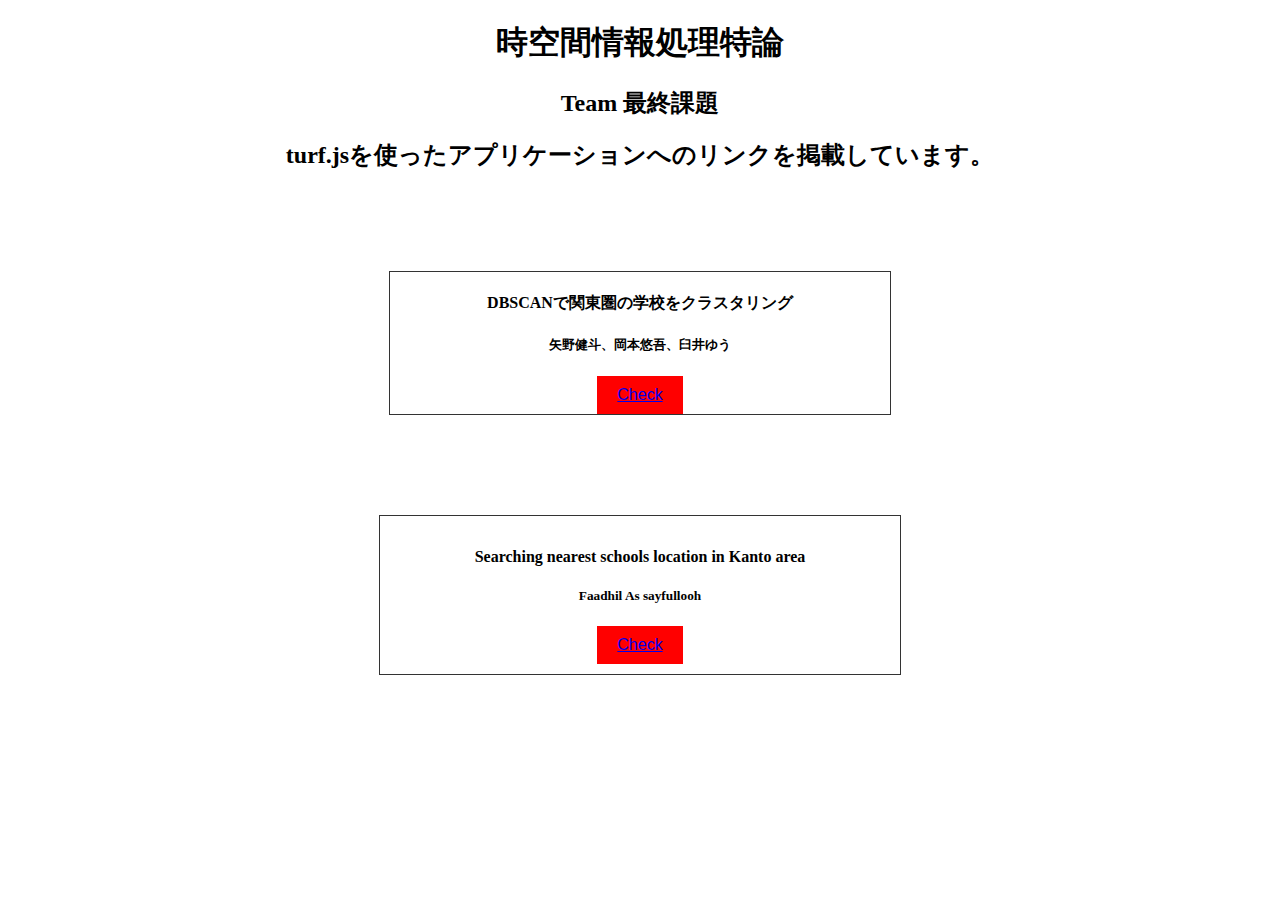
==== index.html @ 8500668b "Update index.html" ====
<!DOCTYPE html>
<html lang="ja">
<head>
  <meta charset="UTF-8">
  <meta name="viewport" content="width=device-width, initial-scale=1.0">
  <title>Checkボタン</title>
  <style>
    body {
      align-items: center;
      justify-content: center;
      height: 100vh;
      margin: 0 auto;
      text-align: center;
      
    }

    button {
      padding: 10px 20px;
      font-size: 16px;
      background-color: red;
      color: white;
      border: none;
      cursor: pointer;
    }

        .info-box {
      margin: 20px auto;
      border: solid 1px #333;
      width: 500px;
      padding: 10px;
        }
  </style>
</head>
<body>
  <h1>時空間情報処理特論</h1>
  <h2>Team 最終課題</h2>
  <h2>turf.jsを使ったアプリケーションへのリンクを掲載しています。</h1>
  <div style="margin: 100px auto; border: solid 1px #333; width: 500px;">
    <h4>DBSCANで関東圏の学校をクラスタリング</h3>
    <h5>矢野健斗、岡本悠吾、臼井ゆう</h5>
    <button  onclick="alert('ボタンがクリックされました。')"><a href="day14/schoolmap/top.html">Check</a></button>
  </div>
    <div class="info-box">
    <h4>Searching nearest schools location in Kanto area</h4>
    <h5>Faadhil As sayfullooh</h5>
    <button onclick="alert('ボタンがクリックされました。')"><a href="path/to/your/second/link.html">Check</a></button>
  </div>
</body>
</html>
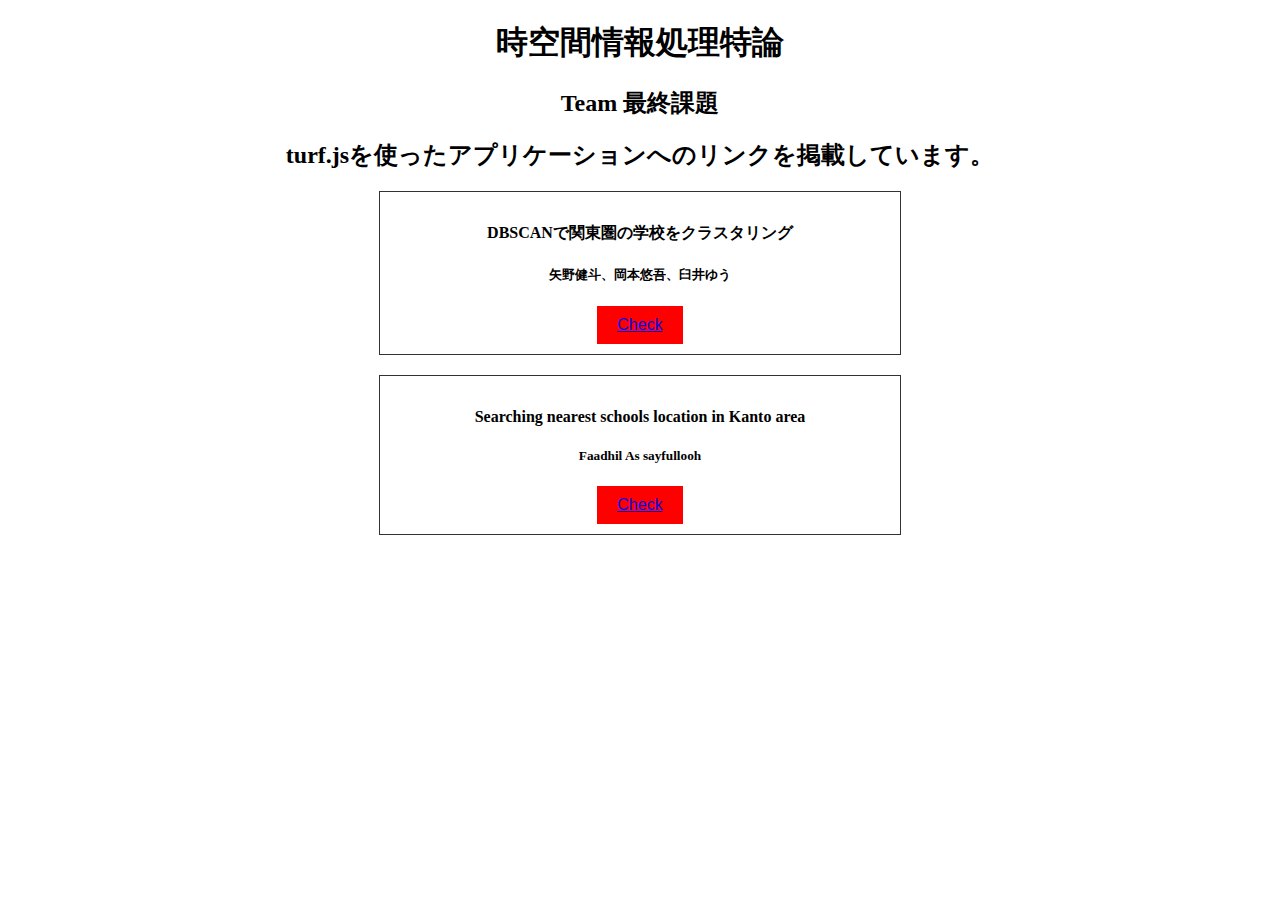
==== commit 564ee269: "Update index.html" ====
--- a/index.html
+++ b/index.html
@@ -34,16 +34,20 @@
 <body>
   <h1>時空間情報処理特論</h1>
   <h2>Team 最終課題</h2>
-  <h2>turf.jsを使ったアプリケーションへのリンクを掲載しています。</h1>
-  <div style="margin: 100px auto; border: solid 1px #333; width: 500px;">
-    <h4>DBSCANで関東圏の学校をクラスタリング</h3>
+  <h2>turf.jsを使ったアプリケーションへのリンクを掲載しています。</h2>
+
+  <div class="info-box">
+    <h4>DBSCANで関東圏の学校をクラスタリング</h4>
     <h5>矢野健斗、岡本悠吾、臼井ゆう</h5>
-    <button  onclick="alert('ボタンがクリックされました。')"><a href="day14/schoolmap/top.html">Check</a></button>
+    <button onclick="alert('ボタンがクリックされました。')"><a href="day14/schoolmap/top.html">Check</a></button>
+  </div>
+  
   </div>
     <div class="info-box">
     <h4>Searching nearest schools location in Kanto area</h4>
     <h5>Faadhil As sayfullooh</h5>
     <button onclick="alert('ボタンがクリックされました。')"><a href="path/to/your/second/link.html">Check</a></button>
   </div>
+  
 </body>
 </html>
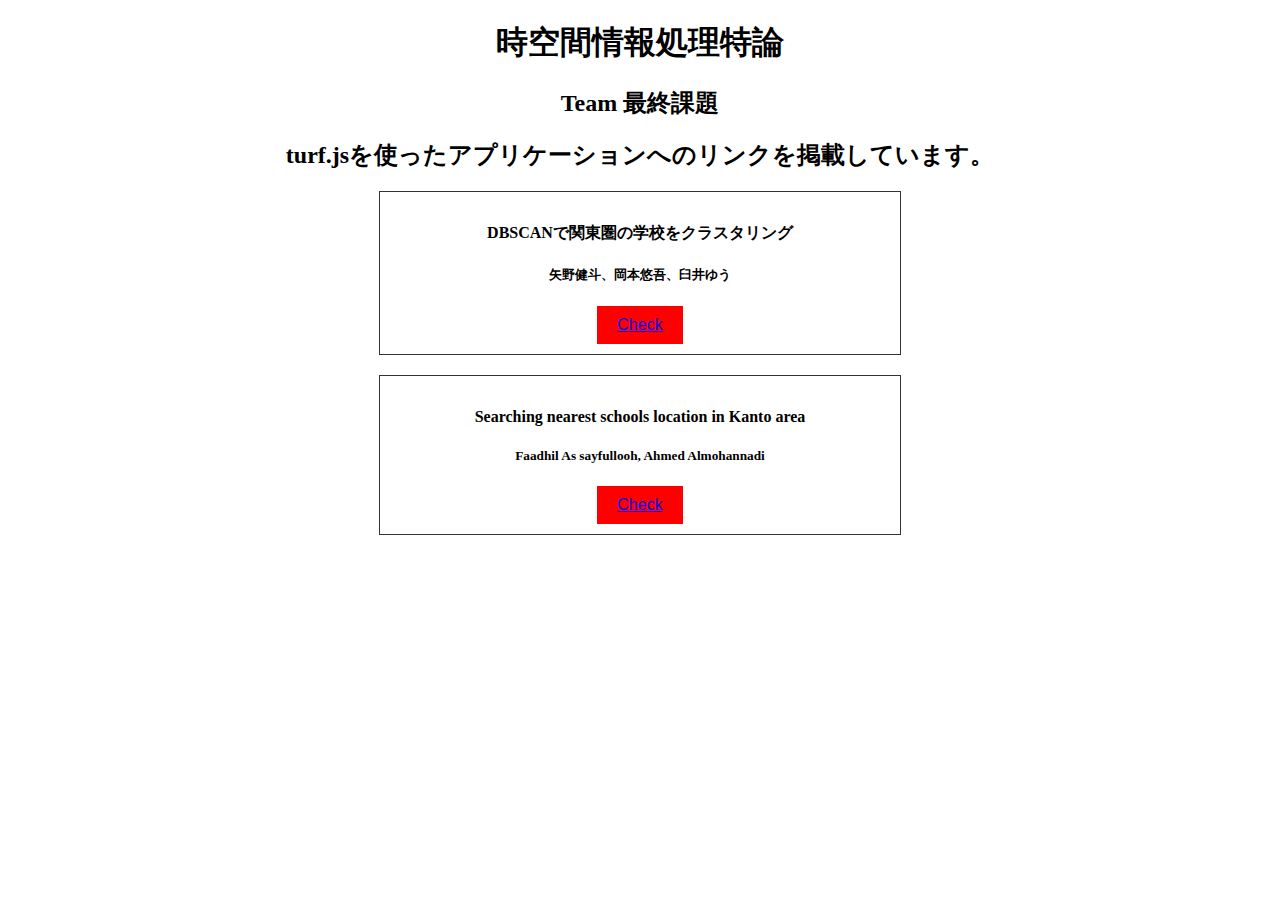
==== commit 9313ab63: "Update index.html" ====
--- a/index.html
+++ b/index.html
@@ -45,8 +45,8 @@
   </div>
     <div class="info-box">
     <h4>Searching nearest schools location in Kanto area</h4>
-    <h5>Faadhil As sayfullooh</h5>
-    <button onclick="alert('ボタンがクリックされました。')"><a href="path/to/your/second/link.html">Check</a></button>
+    <h5>Faadhil As sayfullooh, Ahmed Almohannadi </h5>
+    <button onclick="alert('Button clicked')"><a href="day14/Schoolmap_Search/Index.html">Check</a></button>
   </div>
   
 </body>
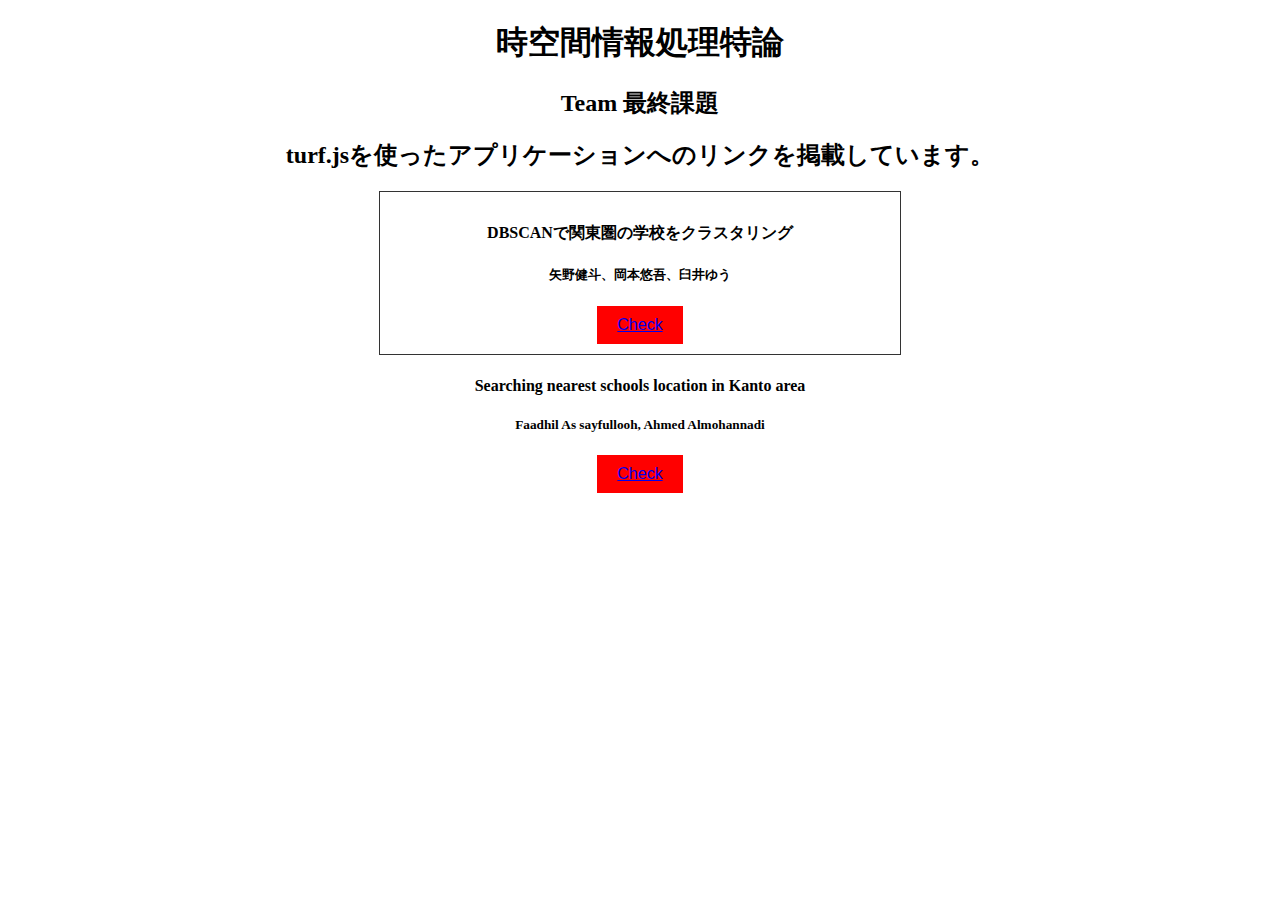
==== commit 45877bc2: "Update index.html" ====
--- a/index.html
+++ b/index.html
@@ -3,7 +3,7 @@
 <head>
   <meta charset="UTF-8">
   <meta name="viewport" content="width=device-width, initial-scale=1.0">
-  <title>Checkボタン</title>
+  <title>TURF.JF PROJECT</title>
   <style>
     body {
       align-items: center;
@@ -43,10 +43,10 @@
   </div>
   
   </div>
-    <div class="info-box">
+    <div class="info-box2">
     <h4>Searching nearest schools location in Kanto area</h4>
     <h5>Faadhil As sayfullooh, Ahmed Almohannadi </h5>
-    <button onclick="alert('Button clicked')"><a href="day14/Schoolmap_Search/Index.html">Check</a></button>
+    <button><a href="day14/Schoolmap_Search/Index.html">Check</a></button>
   </div>
   
 </body>
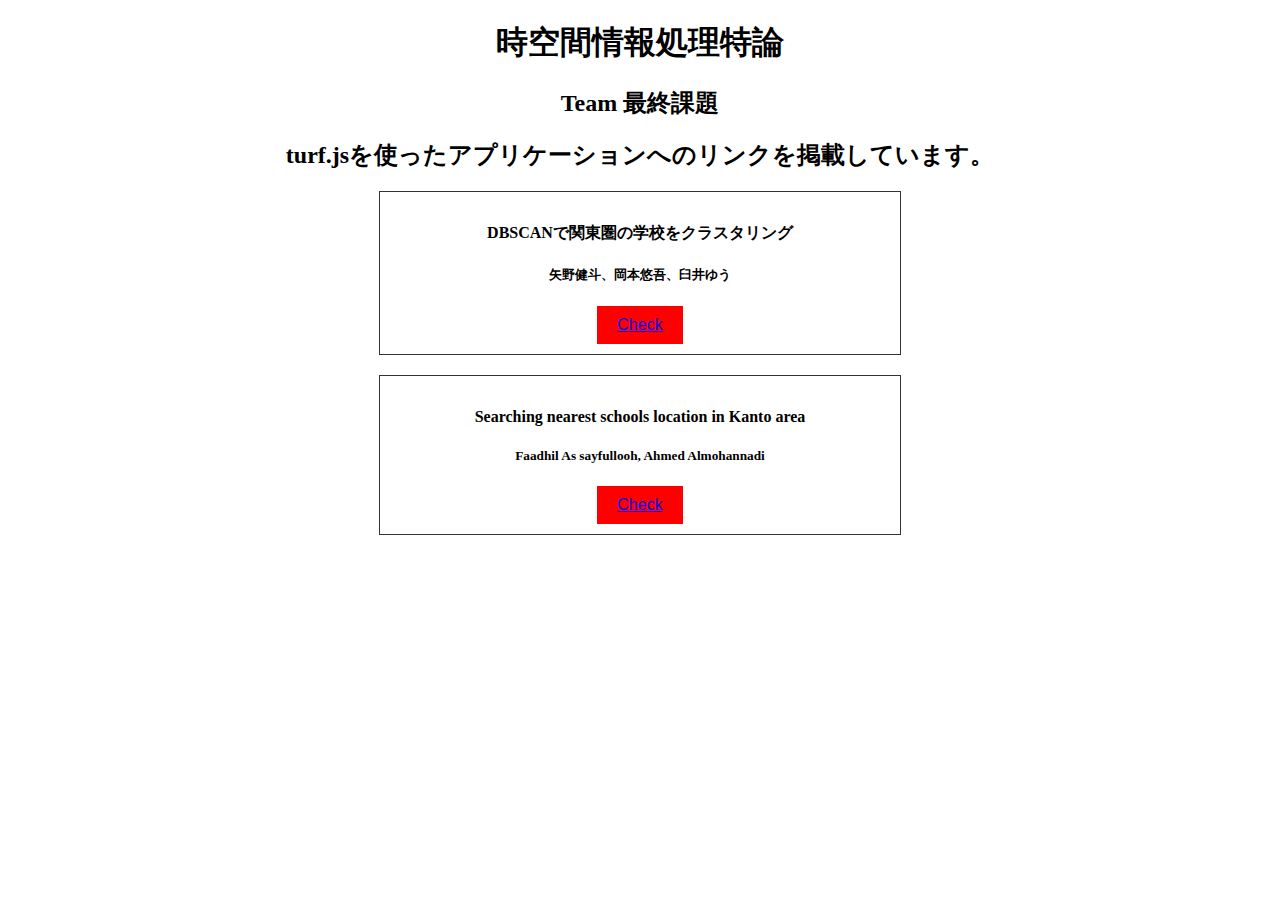
==== commit c6e02c6a: "Update index.html" ====
--- a/index.html
+++ b/index.html
@@ -43,7 +43,7 @@
   </div>
   
   </div>
-    <div class="info-box2">
+    <div class="info-box">
     <h4>Searching nearest schools location in Kanto area</h4>
     <h5>Faadhil As sayfullooh, Ahmed Almohannadi </h5>
     <button><a href="day14/Schoolmap_Search/Index.html">Check</a></button>
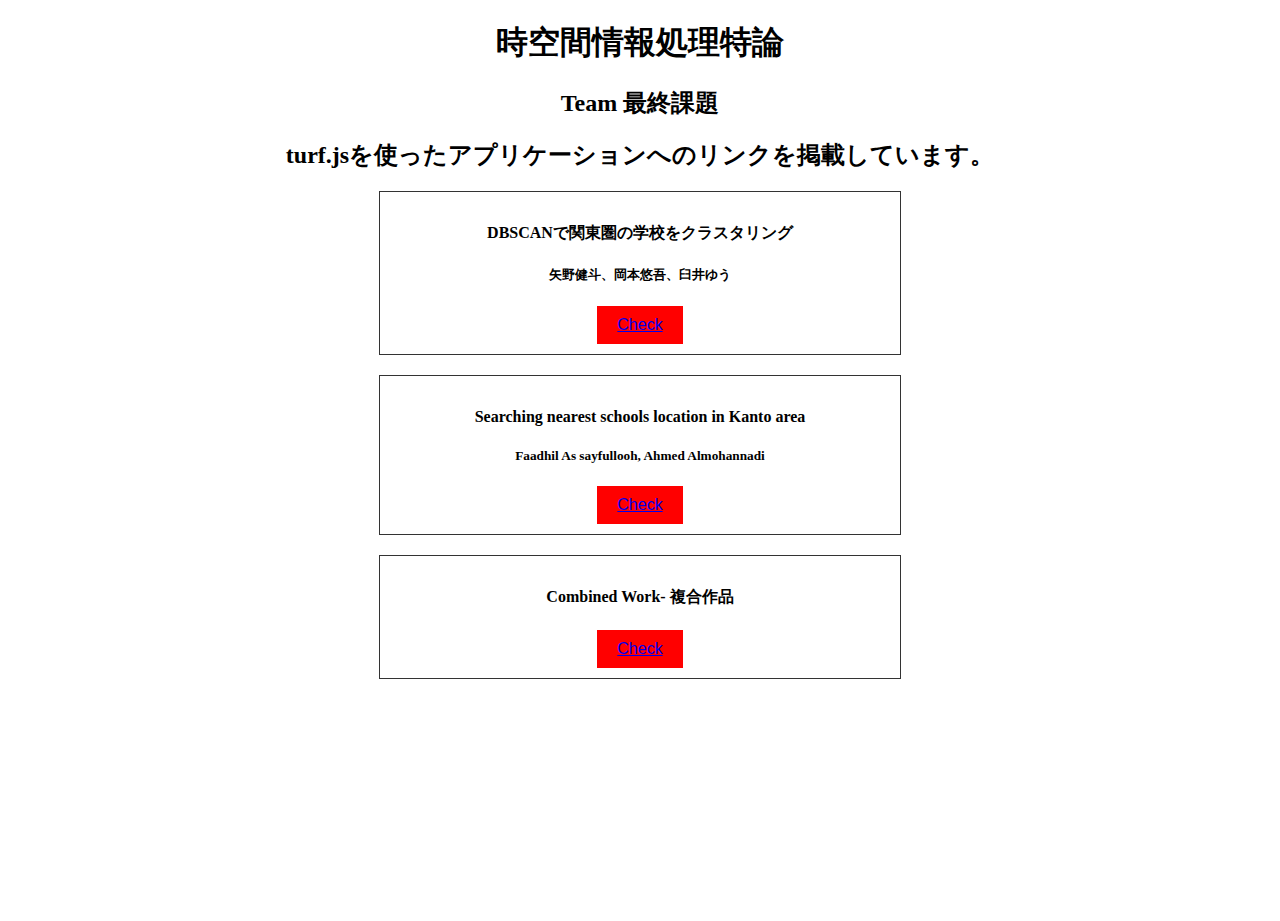
==== commit 65b9bae4: "Update index.html" ====
--- a/index.html
+++ b/index.html
@@ -48,6 +48,13 @@
     <h5>Faadhil As sayfullooh, Ahmed Almohannadi </h5>
     <button><a href="day14/Schoolmap_Search/Index.html">Check</a></button>
   </div>
+
+  </div>
+    <div class="info-box">
+    <h4>Combined Work- 複合作品 </h4>
+    <button><a href="day14/schoolmap_combined/top.html">Check</a></button>
+  </div>
+  
   
 </body>
 </html>
